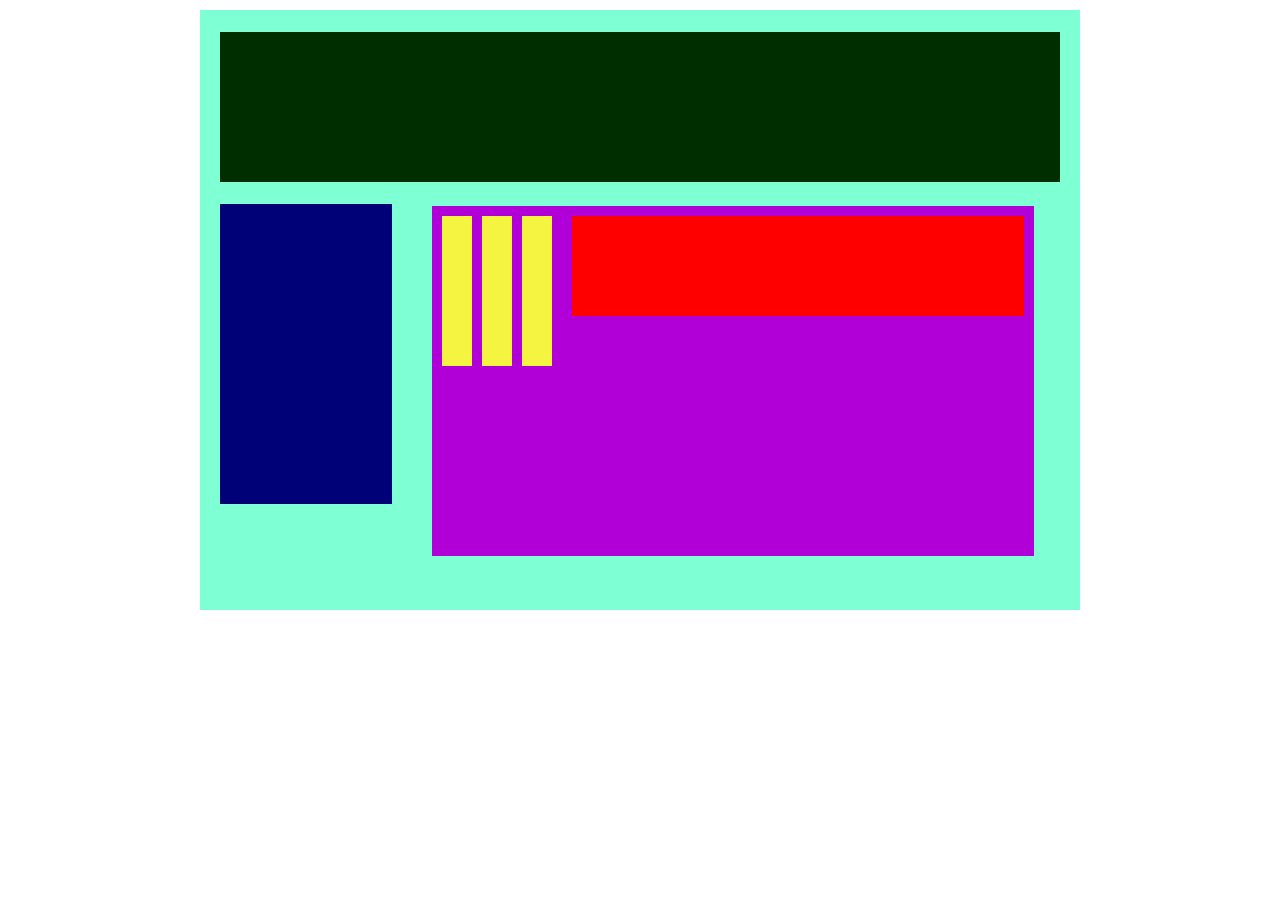
==== flex project/flex.html @ e7371c4d "inline-block & flex & profile" ====
<!DOCTYPE html>
<html lang="en">
<head>
    <meta charset="UTF-8">
    <meta name="viewport" content="width=device-width, initial-scale=1.0">
    <title>flex square</title>
    <link rel="stylesheet" href="flex.css">
</head>
<body>
    <div class="container">
        <div class="top_nav"></div>
        <div class="content">
            <div class="side_nav"></div>
            <div class="main">
                <div class="yallow">
                    <div class="sub_content"></div>
                    <div class="sub_content"></div>
                    <div class="sub_content"></div>
                </div>
                <div class="bottom"></div>
            </div>
        </div>
    </div>
</body>
</html>
---- flex project/flex.css ----
*{
    margin: 0px;
    padding: 0px;
    box-sizing: border-box;
}
.container{
    margin: 10px 200px 100px;
    height: 600px;
    background-color: aquamarine;
    padding: 10px 10px;
}

.top_nav{
    margin: 12px 10px;
    height: 150px;
    background-color: rgb(0, 46, 0);
}

.content{
    display: flex;
    gap: 20px;
}

.side_nav{
    margin: 10px 10px;
    height: 300px;
    background-color: rgb(1, 1, 119);
    width: 20%;
}
.main{
    display: flex;
    width: 70%;
    margin: 12px 10px;
    height: 350px;
    background-color: rgb(176, 0, 215);
    padding: 10px;
    gap: 20px;
}

.yallow{
    display: flex;
    flex-direction: row;
    gap: 10px;
}
.sub_content{
    background-color:rgb(245, 245, 65);
    padding: 10px;
    display: flex;
    height: 150px;
    width: 30px;
}
.bottom{
    background-color: red;
    padding: 10px;
    height: 100px;
    width: 100%;
}
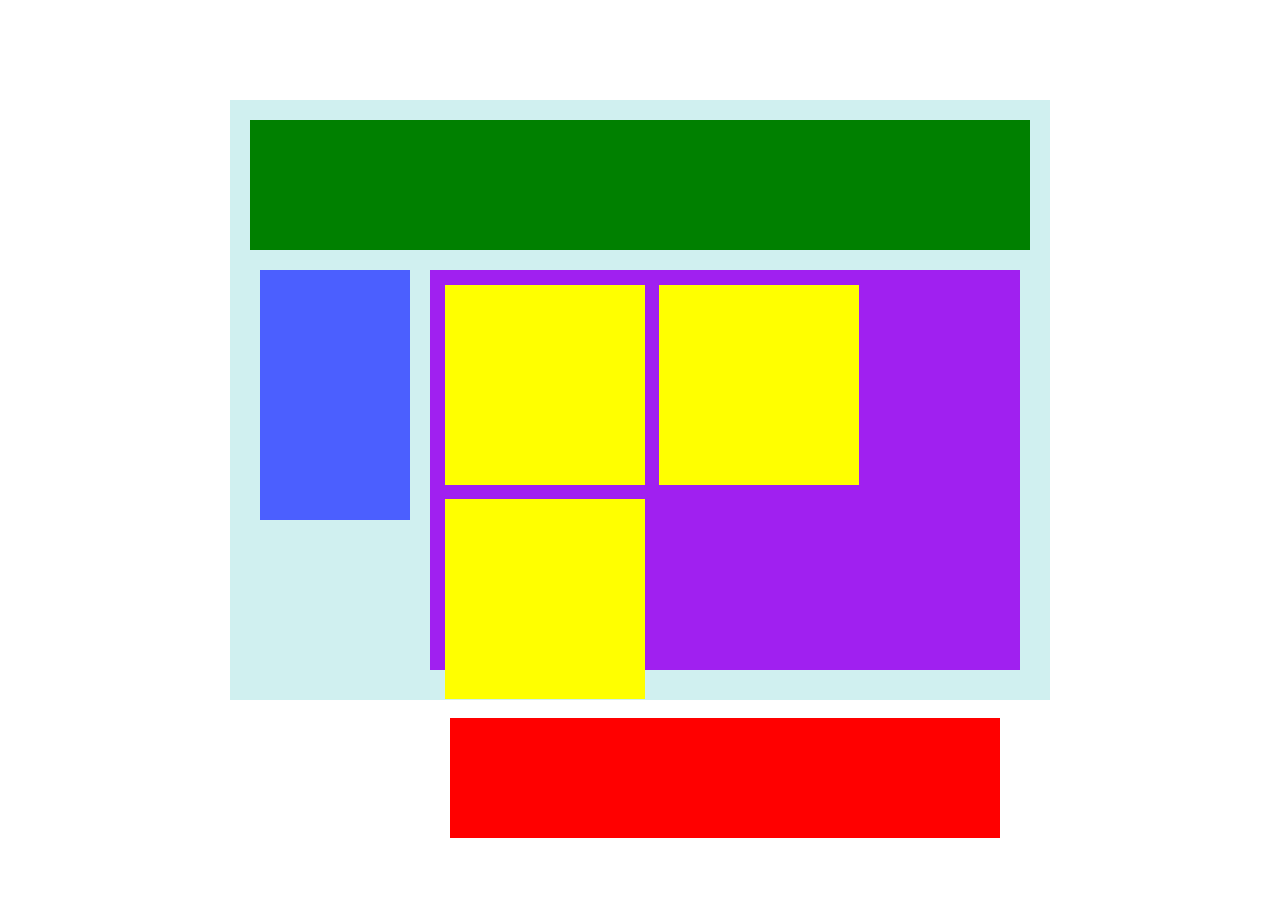
==== commit 3f4d46b6: "apple.com & flex project & position" ====
--- a/flex project/flex.html
+++ b/flex project/flex.html
@@ -12,12 +12,10 @@
         <div class="content">
             <div class="side_nav"></div>
             <div class="main">
-                <div class="yallow">
                     <div class="sub_content"></div>
                     <div class="sub_content"></div>
                     <div class="sub_content"></div>
-                </div>
-                <div class="bottom"></div>
+                    <div class="bottom"></div>
             </div>
         </div>
     </div>
--- a/flex project/flex.css
+++ b/flex project/flex.css
@@ -4,54 +4,46 @@
     box-sizing: border-box;
 }
 .container{
-    margin: 10px 200px 100px;
     height: 600px;
-    background-color: aquamarine;
-    padding: 10px 10px;
+    background-color: #d0f0f0;
+    padding: 20px;
+    margin: 100px 230px;
 }
 
 .top_nav{
-    margin: 12px 10px;
-    height: 150px;
-    background-color: rgb(0, 46, 0);
+    padding: 15px;
+    height: 130px;
+    background-color: #008000;
+    margin-bottom: 10px;
+}
+.content{
+    display:flex;
+}
+.side_nav{
+    margin: 10px;
+    height: 250px;
+    width: 150px;
+    background-color: #4b5fff;
+}
+.main{
+    flex: 3;
+    height: 400px;
+    background-color: #a020f0;
+    padding: 10px;
+    margin: 10px;
+}
+.sub_content{ 
+    background-color : yellow;
+    height:200px;
+    width: 200px;
+    flex: 1;
+    margin:5px;
+    display: inline-table;
 }
 
-.content{
-    display: flex;
-    gap: 20px;
+.bottom{
+    height:120px;
+    background-color: red;
+    margin: 10px;
 }
 
-.side_nav{
-    margin: 10px 10px;
-    height: 300px;
-    background-color: rgb(1, 1, 119);
-    width: 20%;
-}
-.main{
-    display: flex;
-    width: 70%;
-    margin: 12px 10px;
-    height: 350px;
-    background-color: rgb(176, 0, 215);
-    padding: 10px;
-    gap: 20px;
-}
-
-.yallow{
-    display: flex;
-    flex-direction: row;
-    gap: 10px;
-}
-.sub_content{
-    background-color:rgb(245, 245, 65);
-    padding: 10px;
-    display: flex;
-    height: 150px;
-    width: 30px;
-}
-.bottom{
-    background-color: red;
-    padding: 10px;
-    height: 100px;
-    width: 100%;
-}
